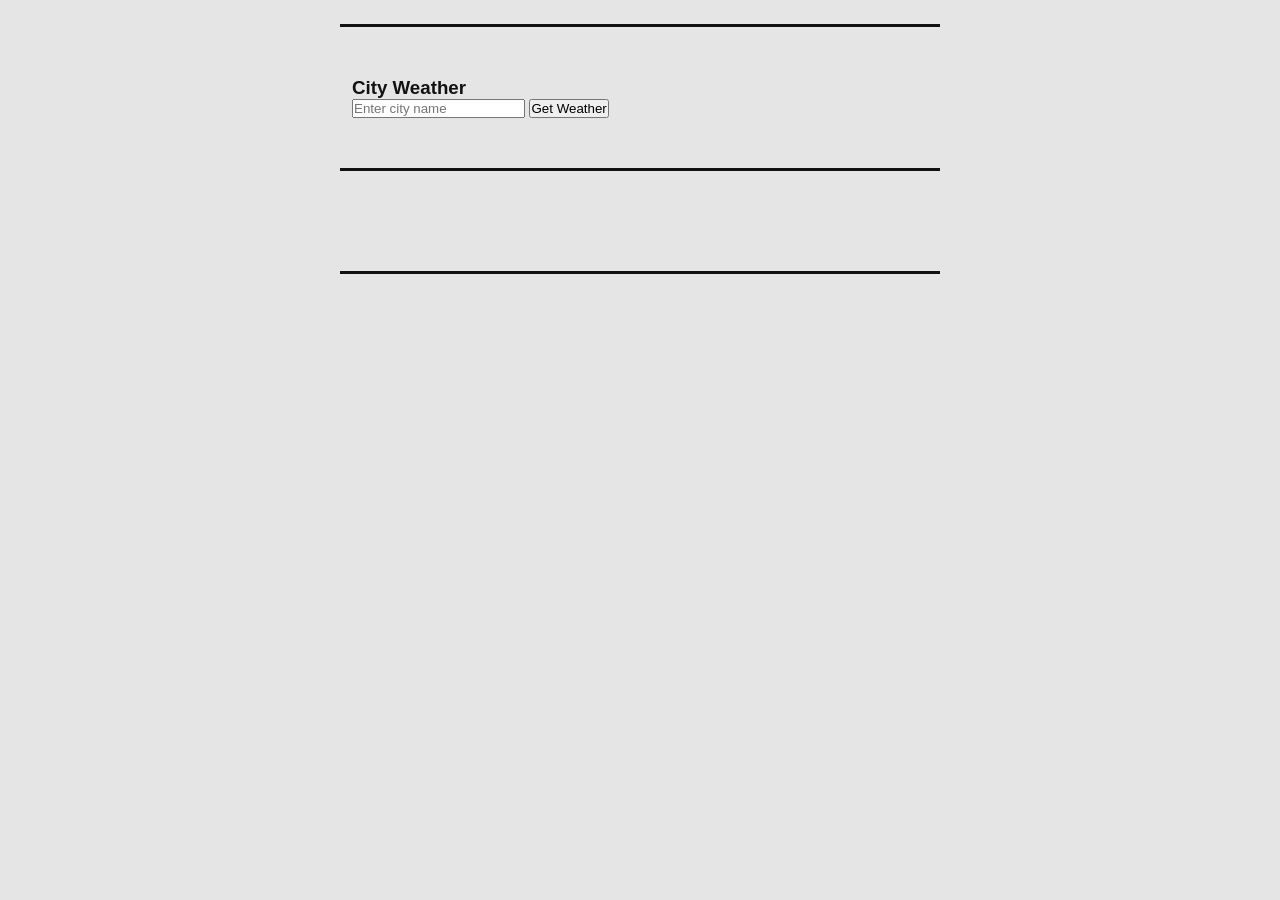
==== 01-exercise/index.html @ 35402374 "initial commit" ====
<!doctype html>
<html lang="en">
  <head>
    <title>Lab05 - Exercise</title>
    <link rel="stylesheet" href="styles.css" />
    <script src="main.js" defer></script>
  </head>
  <body>
    <section>
      <h3>City Weather</h3>
      <input type="text" id="city-name" placeholder="Enter city name">
      <button id="get-weather">Get Weather</button>
    </section>
    <section>
      <!-- TODO: PLOT RESULTS -->
    </section>
  </body>
</html>
---- 01-exercise/styles.css ----
* {
  box-sizing: border-box;
  margin: 0;
  padding: 0;
}

body {
  font-family: Arial, sans-serif;
  background-color: #e5e5e5;
  color: #111;
  padding: 24px 40px;
}

section {
  width: 80%;
  max-width: 600px;
  margin: 0 auto;
  padding: 50px 12px;
  border-top: 3px #111 solid;
}

section:last-of-type {
  border-bottom: 3px #111 solid;
}
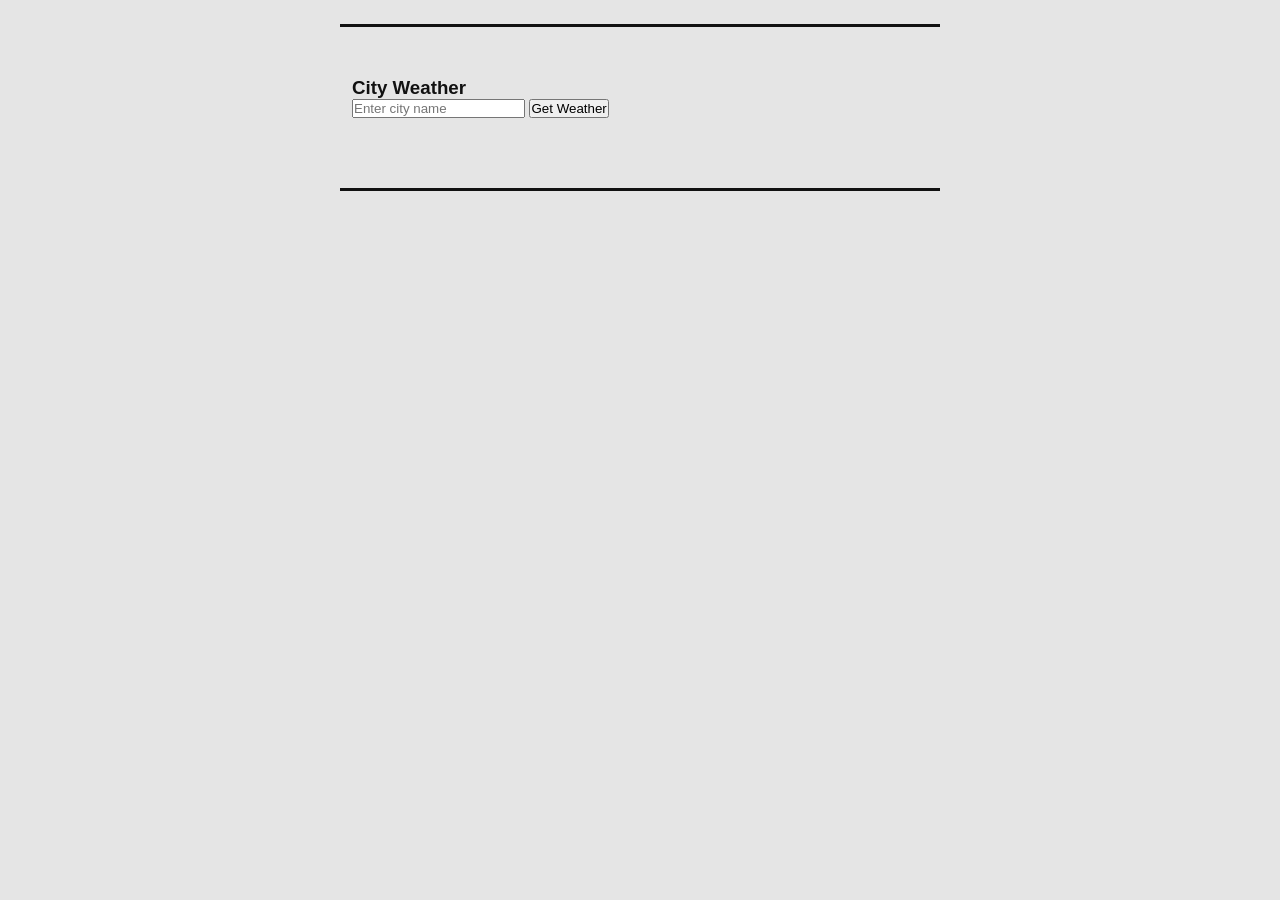
==== commit 24ae5c21: "warmup done" ====
--- a/01-exercise/index.html
+++ b/01-exercise/index.html
@@ -1,8 +1,9 @@
 <!doctype html>
 <html lang="en">
   <head>
-    <title>Lab05 - Exercise</title>
+    <title>Lab05 - Warmup</title>
     <link rel="stylesheet" href="styles.css" />
+    <script src="https://d3js.org/d3.v7.min.js"></script>
     <script src="main.js" defer></script>
   </head>
   <body>
@@ -10,9 +11,10 @@
       <h3>City Weather</h3>
       <input type="text" id="city-name" placeholder="Enter city name">
       <button id="get-weather">Get Weather</button>
-    </section>
-    <section>
-      <!-- TODO: PLOT RESULTS -->
+
+      <svg class="svg-plot" id="weather-svg" height="0">
+        <!-- TODO: PLOT RESULTS HERE -->
+      </svg>
     </section>
   </body>
 </html>
--- a/01-exercise/styles.css
+++ b/01-exercise/styles.css
@@ -22,3 +22,9 @@
 section:last-of-type {
   border-bottom: 3px #111 solid;
 }
+
+.svg-plot {
+  display: block;
+  width: 100%;
+  margin: 20px 0 0;
+}
